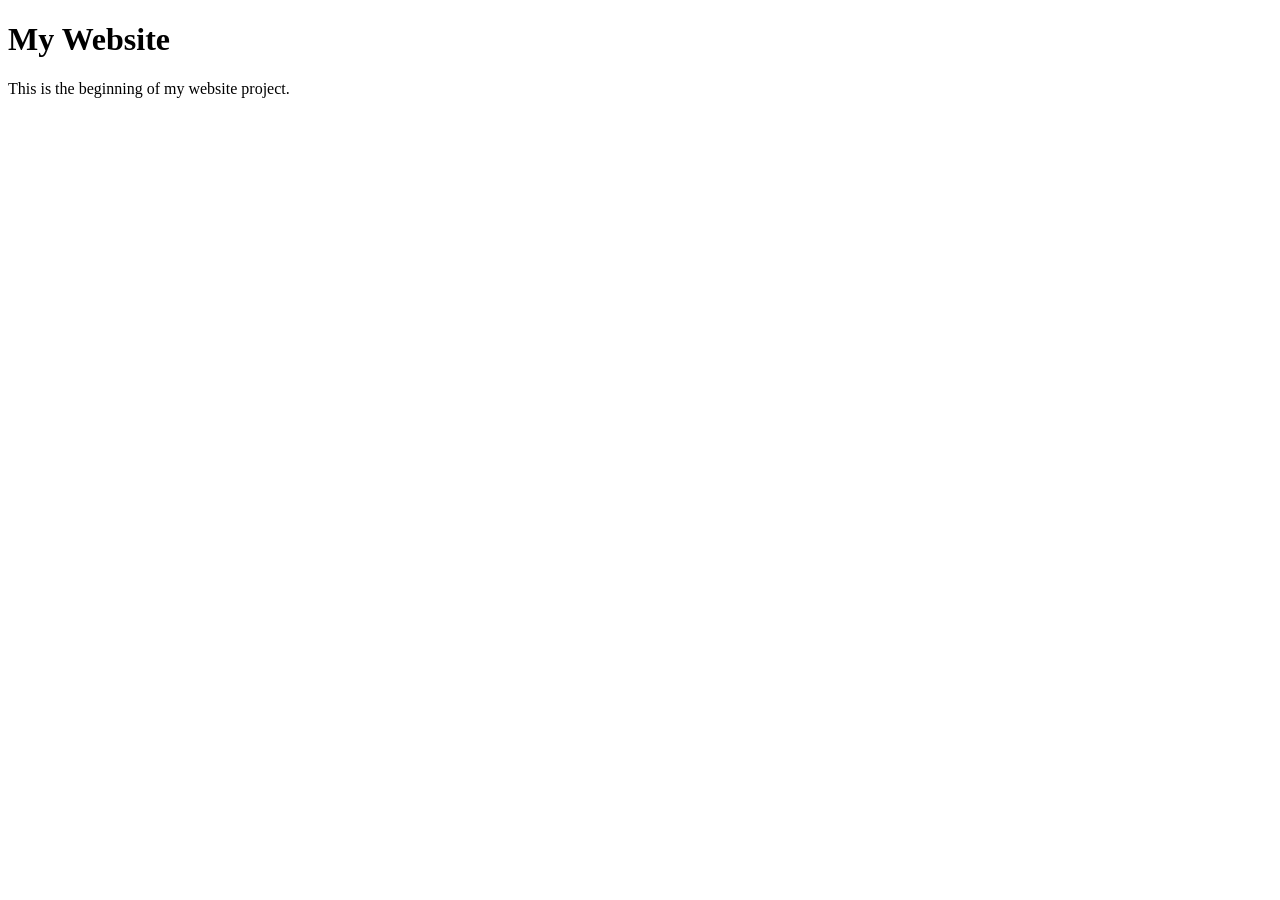
==== index.html @ 38505d53 "Add initial HTML structure" ====
<!DOCTYPE html>
<html lang="en">
<head>
    <meta charset="utf-8">
    <title>Storefront Name</title>
</head>

<body>
    <!-- Created by Sara Fields on 9/17/2026 -->
    <h1>My Website</h1>
    <p>This is the beginning of my website project.</p>
</body>
</html>
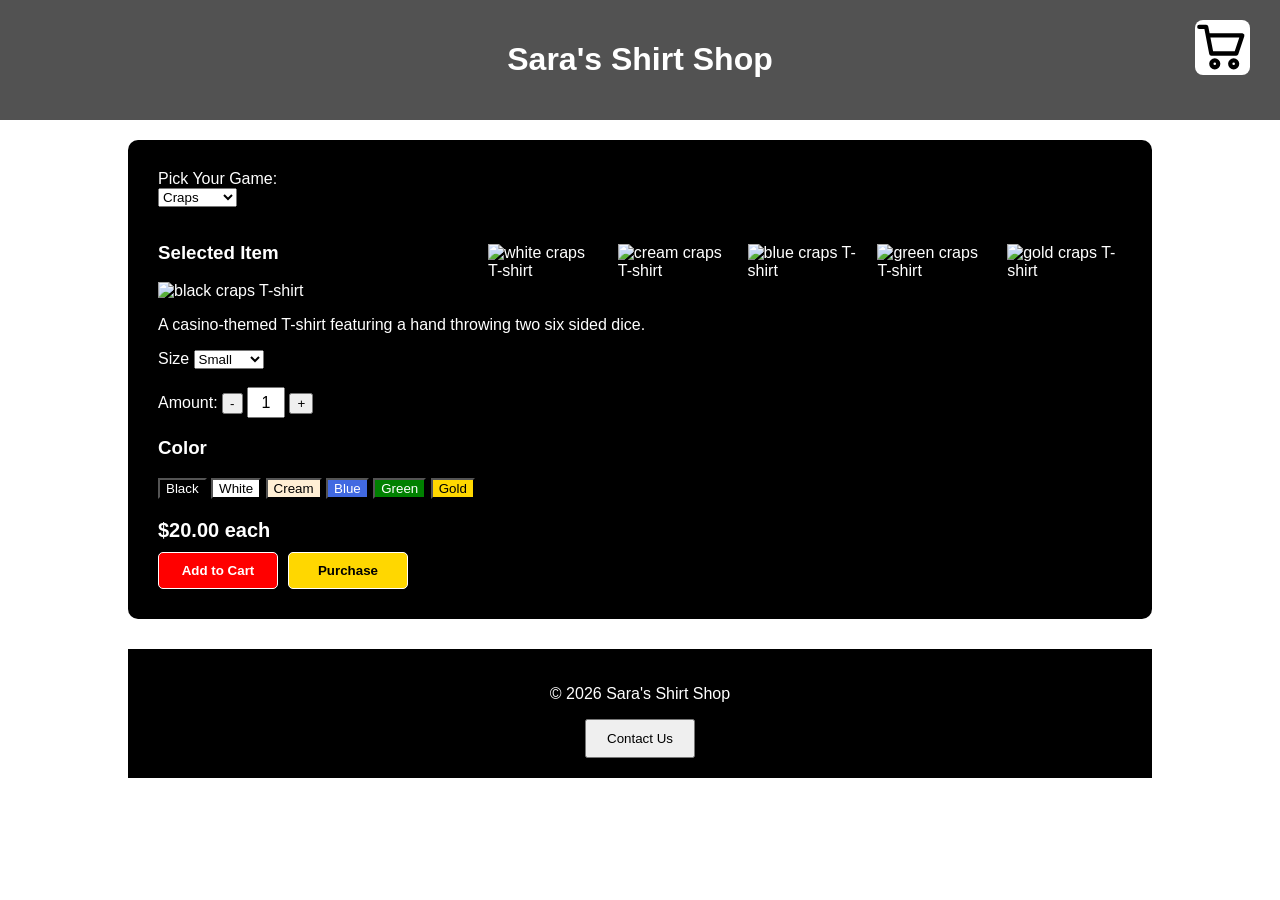
==== commit e49d84d5: "index.html" ====
--- a/index.html
+++ b/index.html
@@ -2,12 +2,279 @@
 <html lang="en">
 <head>
     <meta charset="utf-8">
-    <title>Storefront Name</title>
+    <title>Sara's Shirt Shop</title>
+    <link rel="stylesheet" href="SSS.css">
+
+    <a href="cart.html" class="header-cart" aria-label="Shopping Cart">
+
+    <svg class="cart-icon"
+         viewBox="0 0 64 64"
+         aria-hidden="true">
+
+        <path d="M5 8 H13 L19 39 H48 L55 18 H16"
+              fill="none"
+              stroke="black"
+              stroke-width="5"
+              stroke-linecap="round"
+              stroke-linejoin="round" />
+
+        <circle cx="23" cy="51" r="4"
+                fill="none"
+                stroke="black"
+                stroke-width="5" />
+
+        <circle cx="45" cy="51" r="4"
+                fill="none"
+                stroke="black"
+                stroke-width="5" />
+
+    </svg>
+
+    <span id="cart-count" class="cart-count">0</span>
+
+    </a>
 </head>
 
 <body>
     <!-- Created by Sara Fields on 9/17/2026 -->
-    <h1>My Website</h1>
-    <p>This is the beginning of my website project.</p>
+    <header>
+        <h1>Sara's Shirt Shop</h1>
+    </header>
+    <p></p>
+    <main>
+        <section class="product">
+
+            <label for="game">Pick Your Game:</label>
+            <div>
+                <select id="game" onchange="updateShirt()">
+                    <option value="craps">Craps</option>
+                    <option value="blackjack">Blackjack</option>
+                    <option value="poker">Poker</option>
+                    <option value="roulette">Roulette</option>
+                    <option value="slots">Slots</option>
+                </select>
+            </div>
+            
+            <p></p>
+            <p></p>
+
+            <div class="shirt-display">
+
+                <div class="selected-shirt">
+                    <h3>Selected Item</h3>
+
+                    <img id="product-image"
+                        src="images/craps-black.png"
+                        alt="Black Craps T-shirt">
+                </div>
+
+                <div class="shirt-previews" id="shirt-previews">
+                </div>
+
+            </div>
+
+            <div class="product-options">
+                <p>
+                A casino-themed T-shirt featuring a hand throwing two six sided dice.
+                </p>
+        
+                <label for="size">Size</label>
+
+                <select id="size" name="size">
+                    <option>Small</option>
+                    <option>Medium</option>
+                    <option>Large</option>
+                    <option>XL</option>
+                    <option>XXL</option>
+                </select>
+
+                <br><br>
+
+                <label for="amount">Amount:</label>
+
+                <button type="button" onclick="changeAmount(-1)">-</button>
+                
+                <input type="number"
+                       id="amount"
+                       name="amount"
+                       value="1"
+                       min="1">
+                
+                <button type="button" onclick="changeAmount(+1)">+</button>
+
+                <h3>Color</h3>
+
+                <button class="black" onclick="changeColor('black')">Black</button>
+                <button class="white" onclick="changeColor('white')">White</button>
+                <button class="cream" onclick="changeColor('cream')">Cream</button>
+                <button class="blue" onclick="changeColor('blue')">Blue</button>
+                <button class="green" onclick="changeColor('green')">Green</button>
+                <button class="gold" onclick="changeColor('gold')">Gold</button>
+            </div>
+
+            <p class="price">$20.00 each</p>
+
+            <div class="purchase-buttons">
+                <button type="button"
+                        class="cart-button"
+                        onclick="addToCart()">
+                    Add to Cart
+                </button>
+
+                <button type="button"
+                        class="purchase-button"
+                        onclick="window.location.href='Cart.html'">
+                    Purchase
+                </button>
+            </div>
+
+        </section>
+
+        <footer>
+            <p>&copy; 2026 Sara's Shirt Shop</p>
+
+            <button type="button" onclick="openContact()">Contact Us</button>
+        </footer>
+
+        <div id="contact-box" class="contact-box">
+
+        <form class="contact-form">
+
+            <h2>Contact Us</h2>
+
+            <label for="full-name">Full Name</label>
+            <input type="text" id="full-name" name="full-name">
+
+            <label for="email">Email Address *</label>
+            <input type="email" id="email" name="email" required>
+
+            <label for="subject">Subject</label>
+            <input type="text" id="subject" name="subject">
+
+            <label for="message">Message *</label>
+            <textarea id="message"
+                    name="message"
+                    rows="6"
+                    required></textarea>
+
+            <div class="form-buttons">
+                <button type="submit" class="submit-button">Submit</button>
+
+                <button type="button"
+                        class="cancel-button"
+                        onclick="closeContact()">
+                    Cancel
+                </button>
+            </div>
+
+        </form>
+
+
+<script>
+    const colors = ["black", "white", "cream", "blue", "green", "gold"];
+
+    let selectedColor = "black";
+
+    let cart = JSON.parse(localStorage.getItem("cart")) || [];
+
+    function addToCart() {
+    const game = document.getElementById("game").value;
+    const size = document.getElementById("size").value;
+    const amount = Number(document.getElementById("amount").value);
+
+    const existingItem = cart.find(function(item) {
+        return item.game === game &&
+               item.color === selectedColor &&
+               item.size === size;
+    });
+
+        if (existingItem) {
+            existingItem.amount = existingItem.amount + amount;
+        } else {
+            const item = {
+                game: game,
+                color: selectedColor,
+                size: size,
+                amount: amount,
+                price: 20
+            };
+
+            cart.push(item);
+        }
+
+    localStorage.setItem("cart", JSON.stringify(cart));
+
+    updateCartCount();
+    }
+
+    function updateCartCount() {
+    let totalItems = 0;
+
+    cart.forEach(function(item) {
+        totalItems = totalItems + item.amount;
+    });
+
+    const cartCount = document.getElementById("cart-count");
+
+    cartCount.textContent = totalItems;
+
+    if (totalItems === 0) {
+        cartCount.style.display = "none";
+    } else {
+        cartCount.style.display = "flex";
+    }
+    }
+
+    function changeColor(color) {
+    selectedColor = color;
+    updateShirt();
+    }
+
+    function updateShirt() {
+        const game = document.getElementById("game").value;
+        const productImage = document.getElementById("product-image");
+        const previews = document.getElementById("shirt-previews");
+
+        // Change the large selected image
+        productImage.src = "images/" + game + "-" + selectedColor + ".png";
+        productImage.alt = selectedColor + " " + game + " T-shirt";
+
+        // Clear the old preview images
+        previews.innerHTML = "";
+
+        // Create previews for every OTHER color
+        colors.forEach(function(color) {
+
+            if (color !== selectedColor) {
+                const image = document.createElement("img");
+
+                image.src = "images/" + game + "-" + color + ".png";
+                image.alt = color + " " + game + " T-shirt";
+
+                previews.appendChild(image);
+            }
+        });
+    }
+
+    function changeAmount(change) {
+        const amount = document.getElementById("amount");
+        let newAmount = Number(amount.value) + change;
+
+        if (newAmount >= 1){
+            amount.value = newAmount;
+        }
+    }
+    
+    function openContact() {
+    document.getElementById("contact-box").style.display = "flex";
+    }
+
+    function closeContact() {
+        document.getElementById("contact-box").style.display = "none";
+    }
+
+    updateShirt();
+    updateCartCount();
+</script>
 </body>
 </html>
--- a/SSS.css
+++ b/SSS.css
@@ -0,0 +1,621 @@
+@charset "utf-8";
+/*
+    Author:Sara Fields
+    Date:9/22/2026
+    Purpose: CSS stylings for my Sara's Shirt Shop project
+*/
+
+/* Style Rules */
+body {
+    background-image: url("images/casino-floor.jpg");
+    background-size: cover;
+    background-position: center;
+    background-repeat: no-repeat;
+    background-attachment: fixed;
+
+    color: white;
+    font-family: Arial, sans-serif;
+    margin: 0;
+}
+
+header {
+    text-align: center;
+    margin: 0;
+    padding: 20px;
+    background-color: rgba(25, 25, 25, 0.75);
+}
+
+main {
+    margin: auto;
+    width: 80%;
+}
+
+img {
+    max-width: 100%;
+}
+
+.game-selection {
+    text-align: center;
+    margin: 20px;
+}
+
+.product {
+    background-color: black;
+    color: white;
+    padding: 30px;
+    margin: 20px auto;
+    border-radius: 10px;
+}
+
+#amount::-webkit-inner-spin-button,
+#amount::-webkit-inner-spin-button {
+    -webkit-appearance: none;
+    margin: 0;
+}
+
+#amount {
+    width: 30px;
+    height: 25px;
+    font-size: 16px;
+    text-align: center;
+}
+
+.amount-control {
+    display: flex;
+    align-items: center;
+    gap: 5px;
+}
+
+.amount-control input {
+    text-align: center;
+    width: 40px;
+    height: 30px;
+    text-align: center;
+    font-size: 16px;
+}
+
+.amount-control button {
+    width: 35px;
+    height: 35px;
+    font-size: 20px;
+}
+
+.shirt-display {
+    display: flex;
+    gap: 30px;
+    align-items: center;
+    width: 100%;
+}
+.selected-shirt{
+    flex: 0 0 300px;
+}
+.selected-shirt img{
+   width: 250px;
+   height: auto;
+}
+
+.shirt-previews{
+    display: flex;
+    gap: 15px;
+    align-items: center;
+    flex: 1;
+}
+
+.shirt-previews img {
+    width: calc((100% - 60px) / 5);
+    min-width: 0;
+    height: auto;
+}
+
+.product-content {
+    display: flex;
+    gap: 40px;
+    align-items: center;
+}
+
+footer {
+    background-color: black;
+    color: white;
+    text-align: center;
+    padding: 20px;
+    margin-top: 30px;
+}
+
+footer button {
+    padding: 10px 20px;
+    cursor: pointer;
+}
+
+.contact-form {
+    background-color: white;
+    color: black;
+    width: 400px;
+    padding: 25px;
+    border-radius: 10px;
+}
+
+.contact-form label {
+    display: block;
+    margin-top: 15px;
+}
+
+.contact-form input,
+.contact-form textarea {
+    width: 100%;
+    box-sizing: border-box;
+    padding: 8px;
+    margin-top: 5px;
+}
+
+.form-buttons {
+    display: flex;
+    justify-content: flex-end;
+    gap: 10px;
+    margin-top: 20px;
+}
+
+.form-buttons button {
+    width: 100px;
+    padding: 10px;
+}
+
+.submit-button {
+    background-color: royalblue;
+    color: white;
+}
+
+.cancel-button {
+    background-color: white;
+    color: black;
+}
+
+.contact-box {
+    display: none;
+
+    position: fixed;
+    top: 0;
+    left: 0;
+
+    width: 100%;
+    height: 100%;
+
+    background-color: rgba(0, 0, 0, 0.7);
+
+    align-items: center;
+    justify-content: center;
+}
+
+.price {
+    font-size: 20px;
+    font-weight: bold;
+    margin-bottom: 10px;
+}
+
+.purchase-buttons {
+    display: flex;
+    gap: 10px;
+}
+
+.header-cart {
+    position: absolute;
+    top: 20px;
+    right: 30px;
+
+    width: 55px;
+    height: 55px;
+
+    background-color: white;
+    border-radius: 8px;
+}
+
+.cart-icon {
+    width: 55px;
+    height: 55px;
+}
+
+.cart-count {
+    position: absolute;
+    top: -8px;
+    right: -8px;
+
+    background-color: red;
+    color: white;
+
+    width: 24px;
+    height: 24px;
+    border-radius: 50%;
+
+    display: flex;
+    align-items: center;
+    justify-content: center;
+
+    font-size: 14px;
+    font-weight: bold;
+}
+
+.cart-button,
+.purchase-button {
+    width: 120px;
+    padding: 10px;
+    font-weight: bold;
+    cursor: pointer;
+    border: 1px solid white;
+    border-radius: 5px;
+}
+
+.cart-button {
+    background-color: red;
+    color: white;
+}
+
+.purchase-button {
+    background-color: gold;
+    color: black;
+}
+
+.black {
+    background-color: black;
+    color: white;
+}
+
+.white {
+    background-color: white;
+    color: black;
+}
+
+.cream {
+    background-color: papayawhip;
+    color: black;
+}
+
+.blue {
+    background-color: royalblue;
+    color: white;
+}
+
+.green {
+    background-color: green;
+    color: white;
+}
+
+.gold {
+    background-color: gold;
+    color: black;
+}
+
+/* Cart Page */
+
+.cart-item {
+    display: flex;
+    align-items: center;
+    gap: 20px;
+
+    background-color: white;
+    color: black;
+
+    padding: 15px;
+    margin-bottom: 15px;
+
+    border-radius: 10px;
+}
+
+.cart-item img {
+    width: 150px;
+    height: auto;
+}
+
+.cart-item-info {
+    flex: 1;
+}
+
+.remove-button {
+    background-color: red;
+    color: white;
+    padding: 6px 12px;
+    margin-top: 8px;
+    border: none;
+    border-radius: 5px;
+    cursor: pointer;
+}
+
+.return-button {
+    background-color: royalblue;
+    color: white;
+
+    padding: 10px 20px;
+    margin-bottom: 15px;
+
+    border: none;
+    border-radius: 5px;
+
+    font-weight: bold;
+    cursor: pointer;
+}
+
+.checkout-button-container {
+    display: flex;
+    justify-content: flex-end;
+    margin-top: 20px;
+    margin-bottom: 20px;
+}
+
+.checkout-button {
+    background-color: gold;
+    color: black;
+
+    padding: 12px 25px;
+
+    border: none;
+    border-radius: 5px;
+
+    font-size: 16px;
+    font-weight: bold;
+    cursor: pointer;
+}
+
+.cart-layout {
+    display: flex;
+    align-items: flex-start;
+    gap: 25px;
+    width: 95%;
+    margin: auto;
+}
+
+.cart {
+    flex: 1;
+}
+
+.order-summary {
+    position: sticky;
+    top: 20px;
+
+    width: 300px;
+
+    background-color: white;
+    color: black;
+
+    padding: 20px;
+    border-radius: 10px;
+}
+
+.order-summary h2 {
+    text-align: center;
+}
+
+.order-summary p {
+    display: flex;
+    justify-content: space-between;
+}
+
+.summary-grand-total {
+    font-size: 20px;
+    font-weight: bold;
+}
+
+/* Billing Page */
+.summary-heading {
+    display: flex;
+    align-items: center;
+    justify-content: space-between;
+}
+
+.summary-heading a {
+    color: royalblue;
+    text-decoration: underline;
+}
+
+.checkout-layout {
+    display: flex;
+    align-items: flex-start;
+    gap: 25px;
+
+    width: 90%;
+    margin: 30px auto;
+}
+
+.checkout-forms {
+    flex: 1;
+}
+
+.checkout-section {
+    background-color: white;
+    color: black;
+
+    padding: 25px;
+    margin-bottom: 20px;
+
+    border-radius: 10px;
+}
+
+.checkout-section label {
+    display: block;
+    margin-top: 15px;
+    margin-bottom: 5px;
+}
+
+.checkout-section input {
+    width: 100%;
+    box-sizing: border-box;
+    padding: 10px;
+}
+
+.address-row,
+.payment-row,
+.contact-row {
+    display: flex;
+    gap: 15px;
+}
+
+.address-row div,
+.payment-row div,
+.contact-row div {
+    flex: 1;
+}
+
+.checkout-summary {
+    position: sticky;
+    top: 20px;
+
+    width: 300px;
+
+    background-color: white;
+    color: black;
+
+    padding: 20px;
+    border-radius: 10px;
+}
+
+.checkout-summary p {
+    display: flex;
+    justify-content: space-between;
+}
+
+.place-order-button {
+    width: 100%;
+
+    background-color: gold;
+    color: black;
+
+    padding: 15px;
+
+    border: none;
+    border-radius: 5px;
+
+    font-size: 18px;
+    font-weight: bold;
+    cursor: pointer;
+}
+
+.billing-address {
+    display: none;
+}
+
+.checkout-item {
+    display: flex;
+    justify-content: space-between;
+    align-items: flex-start;
+
+    padding: 15px 0;
+    border-bottom: 1px solid lightgray;
+}
+
+.checkout-item-details {
+    display: flex;
+    flex-direction: column;
+    gap: 4px;
+}
+
+.checkout-item-details strong {
+    text-transform: capitalize;
+}
+
+.checkout-item-details span {
+    font-size: 14px;
+}
+
+.checkout-item-price {
+    font-weight: bold;
+}
+
+.confirmation {
+    width: 70%;
+    max-width: 800px;
+    margin: 30px auto;
+
+    background-color: white;
+    color: black;
+
+    padding: 30px;
+    border-radius: 10px;
+}
+
+.confirmation h2 {
+    text-align: center;
+}
+
+.payment-status {
+    text-align: center;
+    font-weight: bold;
+}
+
+.confirmation-item {
+    display: flex;
+    gap: 15px;
+
+    padding: 15px 0;
+    border-bottom: 1px solid lightgray;
+}
+
+.confirmation-item strong {
+    text-transform: capitalize;
+    margin-right: auto;
+}
+
+#confirmation-summary {
+    margin-top: 20px;
+}
+
+#confirmation-summary p {
+    display: flex;
+    justify-content: space-between;
+}
+
+.confirmation-total {
+    font-size: 20px;
+    font-weight: bold;
+}
+
+/* Confirmation Page */
+.confirmation {
+    width: 70%;
+    max-width: 800px;
+    margin: 30px auto;
+
+    background-color: white;
+    color: black;
+
+    padding: 30px;
+    border-radius: 10px;
+}
+
+.confirmation h2 {
+    text-align: center;
+}
+
+.payment-status {
+    text-align: center;
+    font-weight: bold;
+}
+
+.confirmation-item {
+    display: flex;
+    justify-content: space-between;
+    align-items: center;
+
+    padding: 15px 0;
+    border-bottom: 1px solid lightgray;
+}
+
+.confirmation-item-info {
+    display: flex;
+    flex-direction: column;
+    gap: 4px;
+}
+
+.confirmation-item-info strong {
+    text-transform: capitalize;
+}
+
+#confirmation-summary {
+    margin-top: 20px;
+}
+
+#confirmation-summary p {
+    display: flex;
+    justify-content: space-between;
+}
+
+.confirmation-total {
+    font-size: 20px;
+    font-weight: bold;
+}
